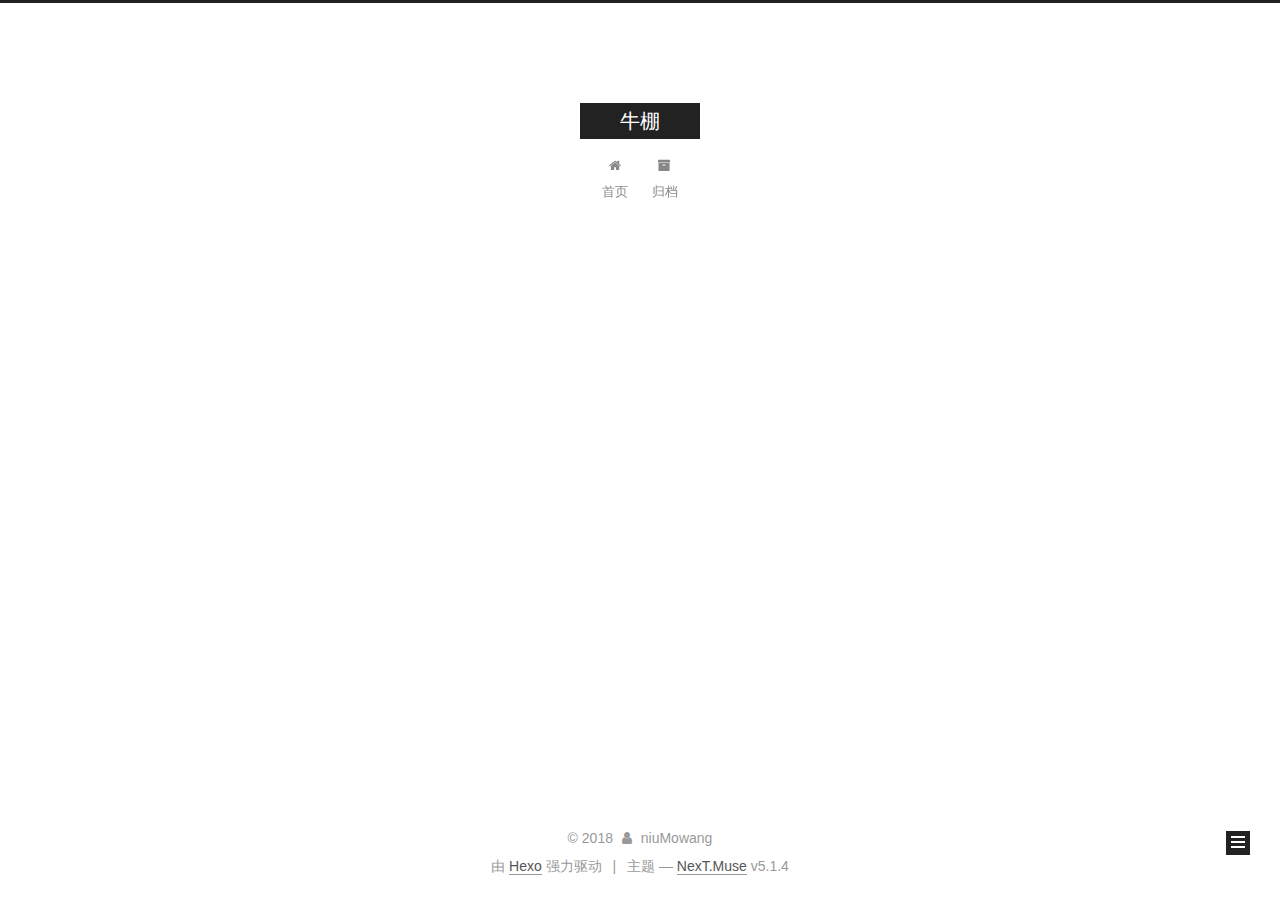
==== archives/index.html @ b532d1f0 "Site updated: 2018-03-08 17:20:23" ====
<!DOCTYPE html>



  


<html class="theme-next muse use-motion" lang="zh-Hans">
<head>
  <meta charset="UTF-8"/>
<meta http-equiv="X-UA-Compatible" content="IE=edge" />
<meta name="viewport" content="width=device-width, initial-scale=1, maximum-scale=1"/>
<meta name="theme-color" content="#222">









<meta http-equiv="Cache-Control" content="no-transform" />
<meta http-equiv="Cache-Control" content="no-siteapp" />
















  
  
  <link href="/lib/fancybox/source/jquery.fancybox.css?v=2.1.5" rel="stylesheet" type="text/css" />







<link href="/lib/font-awesome/css/font-awesome.min.css?v=4.6.2" rel="stylesheet" type="text/css" />

<link href="/css/main.css?v=5.1.4" rel="stylesheet" type="text/css" />


  <link rel="apple-touch-icon" sizes="180x180" href="/images/apple-touch-icon-next.png?v=5.1.4">


  <link rel="icon" type="image/png" sizes="32x32" href="/images/favicon-32x32-next.png?v=5.1.4">


  <link rel="icon" type="image/png" sizes="16x16" href="/images/favicon-16x16-next.png?v=5.1.4">


  <link rel="mask-icon" href="/images/logo.svg?v=5.1.4" color="#222">





  <meta name="keywords" content="Hexo, NexT" />










<meta property="og:type" content="website">
<meta property="og:title" content="牛棚">
<meta property="og:url" content="http://yoursite.com/archives/index.html">
<meta property="og:site_name" content="牛棚">
<meta property="og:locale" content="zh-Hans">
<meta name="twitter:card" content="summary">
<meta name="twitter:title" content="牛棚">



<script type="text/javascript" id="hexo.configurations">
  var NexT = window.NexT || {};
  var CONFIG = {
    root: '/',
    scheme: 'Muse',
    version: '5.1.4',
    sidebar: {"position":"left","display":"post","offset":12,"b2t":false,"scrollpercent":false,"onmobile":false},
    fancybox: true,
    tabs: true,
    motion: {"enable":true,"async":false,"transition":{"post_block":"fadeIn","post_header":"slideDownIn","post_body":"slideDownIn","coll_header":"slideLeftIn","sidebar":"slideUpIn"}},
    duoshuo: {
      userId: '0',
      author: '博主'
    },
    algolia: {
      applicationID: '',
      apiKey: '',
      indexName: '',
      hits: {"per_page":10},
      labels: {"input_placeholder":"Search for Posts","hits_empty":"We didn't find any results for the search: ${query}","hits_stats":"${hits} results found in ${time} ms"}
    }
  };
</script>



  <link rel="canonical" href="http://yoursite.com/archives/"/>





  <title>归档 | 牛棚</title>
  








</head>

<body itemscope itemtype="http://schema.org/WebPage" lang="zh-Hans">

  
  
    
  

  <div class="container sidebar-position-left page-archive">
    <div class="headband"></div>

    <header id="header" class="header" itemscope itemtype="http://schema.org/WPHeader">
      <div class="header-inner"><div class="site-brand-wrapper">
  <div class="site-meta ">
    

    <div class="custom-logo-site-title">
      <a href="/"  class="brand" rel="start">
        <span class="logo-line-before"><i></i></span>
        <span class="site-title">牛棚</span>
        <span class="logo-line-after"><i></i></span>
      </a>
    </div>
      
        <p class="site-subtitle"></p>
      
  </div>

  <div class="site-nav-toggle">
    <button>
      <span class="btn-bar"></span>
      <span class="btn-bar"></span>
      <span class="btn-bar"></span>
    </button>
  </div>
</div>

<nav class="site-nav">
  

  
    <ul id="menu" class="menu">
      
        
        <li class="menu-item menu-item-home">
          <a href="/" rel="section">
            
              <i class="menu-item-icon fa fa-fw fa-home"></i> <br />
            
            首页
          </a>
        </li>
      
        
        <li class="menu-item menu-item-archives">
          <a href="/archives/" rel="section">
            
              <i class="menu-item-icon fa fa-fw fa-archive"></i> <br />
            
            归档
          </a>
        </li>
      

      
    </ul>
  

  
</nav>



 </div>
    </header>

    <main id="main" class="main">
      <div class="main-inner">
        <div class="content-wrap">
          <div id="content" class="content">
            

  
  
  
  <div class="post-block archive">
    <div id="posts" class="posts-collapse">
      <span class="archive-move-on"></span>

      <span class="archive-page-counter">
        
        
        
          
        
        嗯..! 目前共计 1 篇日志。 继续努力。
      </span>

      

        
        
        

        
          
          <div class="collection-title">
            <h1 class="archive-year" id="archive-year-2018">2018</h1>
          </div>
        
        

        

  <article class="post post-type-normal" itemscope itemtype="http://schema.org/Article">
    <header class="post-header">

      <h2 class="post-title">
        
            <a class="post-title-link" href="/2018/03/08/hello-world/" itemprop="url">
              
                <span itemprop="name">未命名</span>
              
            </a>
        
      </h2>

      <div class="post-meta">
        <time class="post-time" itemprop="dateCreated"
              datetime="2018-03-08T17:16:20+08:00"
              content="2018-03-08" >
          03-08
        </time>
      </div>

    </header>
  </article>



      

    </div>
  </div>
  
  
  

  



          </div>
          


          

        </div>
        
          
  
  <div class="sidebar-toggle">
    <div class="sidebar-toggle-line-wrap">
      <span class="sidebar-toggle-line sidebar-toggle-line-first"></span>
      <span class="sidebar-toggle-line sidebar-toggle-line-middle"></span>
      <span class="sidebar-toggle-line sidebar-toggle-line-last"></span>
    </div>
  </div>

  <aside id="sidebar" class="sidebar">
    
    <div class="sidebar-inner">

      

      

      <section class="site-overview-wrap sidebar-panel sidebar-panel-active">
        <div class="site-overview">
          <div class="site-author motion-element" itemprop="author" itemscope itemtype="http://schema.org/Person">
            
              <p class="site-author-name" itemprop="name">niuMowang</p>
              <p class="site-description motion-element" itemprop="description"></p>
          </div>

          <nav class="site-state motion-element">

            
              <div class="site-state-item site-state-posts">
              
                <a href="/archives/">
              
                  <span class="site-state-item-count">1</span>
                  <span class="site-state-item-name">日志</span>
                </a>
              </div>
            

            

            

          </nav>

          

          

          
          

          
          

          

        </div>
      </section>

      

      

    </div>
  </aside>


        
      </div>
    </main>

    <footer id="footer" class="footer">
      <div class="footer-inner">
        <div class="copyright">&copy; <span itemprop="copyrightYear">2018</span>
  <span class="with-love">
    <i class="fa fa-user"></i>
  </span>
  <span class="author" itemprop="copyrightHolder">niuMowang</span>

  
</div>


  <div class="powered-by">由 <a class="theme-link" target="_blank" href="https://hexo.io">Hexo</a> 强力驱动</div>



  <span class="post-meta-divider">|</span>



  <div class="theme-info">主题 &mdash; <a class="theme-link" target="_blank" href="https://github.com/iissnan/hexo-theme-next">NexT.Muse</a> v5.1.4</div>




        







        
      </div>
    </footer>

    
      <div class="back-to-top">
        <i class="fa fa-arrow-up"></i>
        
      </div>
    

    

  </div>

  

<script type="text/javascript">
  if (Object.prototype.toString.call(window.Promise) !== '[object Function]') {
    window.Promise = null;
  }
</script>









  












  
  
    <script type="text/javascript" src="/lib/jquery/index.js?v=2.1.3"></script>
  

  
  
    <script type="text/javascript" src="/lib/fastclick/lib/fastclick.min.js?v=1.0.6"></script>
  

  
  
    <script type="text/javascript" src="/lib/jquery_lazyload/jquery.lazyload.js?v=1.9.7"></script>
  

  
  
    <script type="text/javascript" src="/lib/velocity/velocity.min.js?v=1.2.1"></script>
  

  
  
    <script type="text/javascript" src="/lib/velocity/velocity.ui.min.js?v=1.2.1"></script>
  

  
  
    <script type="text/javascript" src="/lib/fancybox/source/jquery.fancybox.pack.js?v=2.1.5"></script>
  


  


  <script type="text/javascript" src="/js/src/utils.js?v=5.1.4"></script>

  <script type="text/javascript" src="/js/src/motion.js?v=5.1.4"></script>



  
  

  

  


  <script type="text/javascript" src="/js/src/bootstrap.js?v=5.1.4"></script>



  


  




	





  





  












  





  

  

  

  
  

  

  

  

</body>
</html>
---- css/main.css ----
/* normalize.css v3.0.2 | MIT License | git.io/normalize */
html {
  font-family: sans-serif; /* 1 */
  -ms-text-size-adjust: 100%; /* 2 */
  -webkit-text-size-adjust: 100%; /* 2 */
}
body {
  margin: 0;
}
article,
aside,
details,
figcaption,
figure,
footer,
header,
hgroup,
main,
menu,
nav,
section,
summary {
  display: block;
}
audio,
canvas,
progress,
video {
  display: inline-block; /* 1 */
  vertical-align: baseline; /* 2 */
}
audio:not([controls]) {
  display: none;
  height: 0;
}
[hidden],
template {
  display: none;
}
a {
  background-color: transparent;
}
a:active,
a:hover {
  outline: 0;
}
abbr[title] {
  border-bottom: 1px dotted;
}
b,
strong {
  font-weight: bold;
}
dfn {
  font-style: italic;
}
h1 {
  font-size: 2em;
  margin: 0.67em 0;
}
mark {
  background: #ff0;
  color: #000;
}
small {
  font-size: 80%;
}
sub,
sup {
  font-size: 75%;
  line-height: 0;
  position: relative;
  vertical-align: baseline;
}
sup {
  top: -0.5em;
}
sub {
  bottom: -0.25em;
}
img {
  border: 0;
}
svg:not(:root) {
  overflow: hidden;
}
figure {
  margin: 1em 40px;
}
hr {
  -moz-box-sizing: content-box;
  box-sizing: content-box;
  height: 0;
}
pre {
  overflow: auto;
}
code,
kbd,
pre,
samp {
  font-family: monospace, monospace;
  font-size: 1em;
}
button,
input,
optgroup,
select,
textarea {
  color: inherit; /* 1 */
  font: inherit; /* 2 */
  margin: 0; /* 3 */
}
button {
  overflow: visible;
}
button,
select {
  text-transform: none;
}
button,
html input[type="button"],
input[type="reset"],
input[type="submit"] {
  -webkit-appearance: button; /* 2 */
  cursor: pointer; /* 3 */
}
button[disabled],
html input[disabled] {
  cursor: default;
}
button::-moz-focus-inner,
input::-moz-focus-inner {
  border: 0;
  padding: 0;
}
input {
  line-height: normal;
}
input[type="checkbox"],
input[type="radio"] {
  box-sizing: border-box; /* 1 */
  padding: 0; /* 2 */
}
input[type="number"]::-webkit-inner-spin-button,
input[type="number"]::-webkit-outer-spin-button {
  height: auto;
}
input[type="search"] {
  -webkit-appearance: textfield; /* 1 */
  -moz-box-sizing: content-box;
  -webkit-box-sizing: content-box; /* 2 */
  box-sizing: content-box;
}
input[type="search"]::-webkit-search-cancel-button,
input[type="search"]::-webkit-search-decoration {
  -webkit-appearance: none;
}
fieldset {
  border: 1px solid #c0c0c0;
  margin: 0 2px;
  padding: 0.35em 0.625em 0.75em;
}
legend {
  border: 0; /* 1 */
  padding: 0; /* 2 */
}
textarea {
  overflow: auto;
}
optgroup {
  font-weight: bold;
}
table {
  border-collapse: collapse;
  border-spacing: 0;
}
td,
th {
  padding: 0;
}
::selection {
  background: #262a30;
  color: #fff;
}
body {
  position: relative;
  font-family: 'Lato', "PingFang SC", "Microsoft YaHei", sans-serif;
  font-size: 14px;
  line-height: 2;
  color: #555;
  background: #fff;
}
@media (max-width: 767px) {
  body {
    padding-right: 0 !important;
  }
}
@media (min-width: 768px) and (max-width: 991px) {
  body {
    padding-right: 0 !important;
  }
}
@media (min-width: 1600px) {
  body {
    font-size: 16px;
  }
}
h1,
h2,
h3,
h4,
h5,
h6 {
  margin: 0;
  padding: 0;
  font-weight: bold;
  line-height: 1.5;
  font-family: 'Lato', "PingFang SC", "Microsoft YaHei", sans-serif;
}
h2,
h3,
h4,
h5,
h6 {
  margin: 20px 0 15px;
}
h1 {
  font-size: 22px;
}
@media (max-width: 767px) {
  h1 {
    font-size: 18px;
  }
}
h2 {
  font-size: 20px;
}
@media (max-width: 767px) {
  h2 {
    font-size: 16px;
  }
}
h3 {
  font-size: 18px;
}
@media (max-width: 767px) {
  h3 {
    font-size: 14px;
  }
}
h4 {
  font-size: 16px;
}
@media (max-width: 767px) {
  h4 {
    font-size: 12px;
  }
}
h5 {
  font-size: 14px;
}
@media (max-width: 767px) {
  h5 {
    font-size: 10px;
  }
}
h6 {
  font-size: 12px;
}
@media (max-width: 767px) {
  h6 {
    font-size: 8px;
  }
}
p {
  margin: 0 0 20px 0;
}
a {
  color: #555;
  text-decoration: none;
  outline: none;
  border-bottom: 1px solid #999;
  word-wrap: break-word;
}
a:hover {
  color: #222;
  border-bottom-color: #222;
}
blockquote {
  margin: 0;
  padding: 0;
}
img {
  display: block;
  margin: auto;
  max-width: 100%;
  height: auto;
}
hr {
  margin: 40px 0;
  height: 3px;
  border: none;
  background-color: #ddd;
  background-image: repeating-linear-gradient(-45deg, #fff, #fff 4px, transparent 4px, transparent 8px);
}
blockquote {
  padding: 0 15px;
  color: #666;
  border-left: 4px solid #ddd;
}
blockquote cite::before {
  content: "-";
  padding: 0 5px;
}
dt {
  font-weight: 700;
}
dd {
  margin: 0;
  padding: 0;
}
kbd {
  border: 1px solid #ccc;
  border-radius: 0.2em;
  box-shadow: 0.1em 0.1em 0.2em rgba(0,0,0,0.1);
  background-color: #f9f9f9;
  font-family: inherit;
  background-image: -webkit-linear-gradient(top, #eee, #fff, #eee);
  padding: 0.1em 0.3em;
  white-space: nowrap;
}
.text-left {
  text-align: left;
}
.text-center {
  text-align: center;
}
.text-right {
  text-align: right;
}
.text-justify {
  text-align: justify;
}
.text-nowrap {
  white-space: nowrap;
}
.text-lowercase {
  text-transform: lowercase;
}
.text-uppercase {
  text-transform: uppercase;
}
.text-capitalize {
  text-transform: capitalize;
}
.center-block {
  display: block;
  margin-left: auto;
  margin-right: auto;
}
.clearfix:before,
.clearfix:after {
  content: " ";
  display: table;
}
.clearfix:after {
  clear: both;
}
.pullquote {
  width: 45%;
}
.pullquote.left {
  float: left;
  margin-left: 5px;
  margin-right: 10px;
}
.pullquote.right {
  float: right;
  margin-left: 10px;
  margin-right: 5px;
}
.affix.affix.affix {
  position: fixed;
}
.translation {
  margin-top: -20px;
  font-size: 14px;
  color: #999;
}
.scrollbar-measure {
  width: 100px;
  height: 100px;
  overflow: scroll;
  position: absolute;
  top: -9999px;
}
.use-motion .motion-element {
  opacity: 0;
}
table {
  margin: 20px 0;
  width: 100%;
  border-collapse: collapse;
  border-spacing: 0;
  border: 1px solid #ddd;
  font-size: 14px;
  table-layout: fixed;
  word-wrap: break-all;
}
table>tbody>tr:nth-of-type(odd) {
  background-color: #f9f9f9;
}
table>tbody>tr:hover {
  background-color: #f5f5f5;
}
caption,
th,
td {
  padding: 8px;
  text-align: left;
  vertical-align: middle;
  font-weight: normal;
}
th,
td {
  border-bottom: 3px solid #ddd;
  border-right: 1px solid #eee;
}
th {
  padding-bottom: 10px;
  font-weight: 700;
}
td {
  border-bottom-width: 1px;
}
html,
body {
  height: 100%;
}
.container {
  position: relative;
  min-height: 100%;
}
.header-inner {
  margin: 0 auto;
  padding: 100px 0 70px;
  width: 700px;
}
@media (min-width: 1600px) {
  .container .header-inner {
    width: 900px;
  }
}
.main {
  padding-bottom: 150px;
}
.main-inner {
  margin: 0 auto;
  width: 700px;
}
@media (min-width: 1600px) {
  .container .main-inner {
    width: 900px;
  }
}
.footer {
  position: absolute;
  left: 0;
  bottom: 0;
  width: 100%;
  min-height: 50px;
}
.footer-inner {
  box-sizing: border-box;
  margin: 20px auto;
  width: 700px;
}
@media (min-width: 1600px) {
  .container .footer-inner {
    width: 900px;
  }
}
pre,
.highlight {
  overflow: auto;
  margin: 20px 0;
  padding: 0;
  font-size: 13px;
  color: #4d4d4c;
  background: #f7f7f7;
  line-height: 1.6;
}
pre,
code {
  font-family: consolas, Menlo, "PingFang SC", "Microsoft YaHei", monospace;
}
code {
  padding: 2px 4px;
  word-wrap: break-word;
  color: #555;
  background: #eee;
  border-radius: 3px;
  font-size: 13px;
}
pre {
  padding: 10px;
}
pre code {
  padding: 0;
  color: #4d4d4c;
  background: none;
  text-shadow: none;
}
.highlight {
  border-radius: 1px;
}
.highlight pre {
  border: none;
  margin: 0;
  padding: 10px 0;
}
.highlight table {
  margin: 0;
  width: auto;
  border: none;
}
.highlight td {
  border: none;
  padding: 0;
}
.highlight figcaption {
  font-size: 1em;
  color: #4d4d4c;
  line-height: 1em;
  margin-bottom: 1em;
}
.highlight figcaption:before,
.highlight figcaption:after {
  content: " ";
  display: table;
}
.highlight figcaption:after {
  clear: both;
}
.highlight figcaption a {
  float: right;
  color: #4d4d4c;
}
.highlight figcaption a:hover {
  border-bottom-color: #4d4d4c;
}
.highlight .gutter pre {
  padding-left: 10px;
  padding-right: 10px;
  color: #869194;
  text-align: right;
  background-color: #eff2f3;
}
.highlight .code pre {
  width: 100%;
  padding-left: 10px;
  padding-right: 10px;
  background-color: #f7f7f7;
}
.highlight .line {
  height: 20px;
}
.gutter {
  -webkit-user-select: none;
  -moz-user-select: none;
  -ms-user-select: none;
  user-select: none;
}
.gist table {
  width: auto;
}
.gist table td {
  border: none;
}
pre .deletion {
  background: #fdd;
}
pre .addition {
  background: #dfd;
}
pre .meta {
  color: #8959a8;
}
pre .comment {
  color: #8e908c;
}
pre .variable,
pre .attribute,
pre .tag,
pre .regexp,
pre .ruby .constant,
pre .xml .tag .title,
pre .xml .pi,
pre .xml .doctype,
pre .html .doctype,
pre .css .id,
pre .css .class,
pre .css .pseudo {
  color: #c82829;
}
pre .number,
pre .preprocessor,
pre .built_in,
pre .literal,
pre .params,
pre .constant,
pre .command {
  color: #f5871f;
}
pre .ruby .class .title,
pre .css .rules .attribute,
pre .string,
pre .value,
pre .inheritance,
pre .header,
pre .ruby .symbol,
pre .xml .cdata,
pre .special,
pre .number,
pre .formula {
  color: #718c00;
}
pre .title,
pre .css .hexcolor {
  color: #3e999f;
}
pre .function,
pre .python .decorator,
pre .python .title,
pre .ruby .function .title,
pre .ruby .title .keyword,
pre .perl .sub,
pre .javascript .title,
pre .coffeescript .title {
  color: #4271ae;
}
pre .keyword,
pre .javascript .function {
  color: #8959a8;
}
.full-image.full-image.full-image.full-image {
  border: none;
  max-width: 100%;
  width: auto;
  margin: 20px auto 25px;
}
@media (min-width: 992px) {
  .full-image.full-image.full-image.full-image {
    max-width: none;
    width: 110%;
    margin: 25px -5%;
  }
}
.blockquote-center,
.page-home .post-type-quote blockquote,
.page-post-detail .post-type-quote blockquote {
  position: relative;
  margin: 40px 0;
  padding: 0;
  border-left: none;
  text-align: center;
}
.blockquote-center::before,
.page-home .post-type-quote blockquote::before,
.page-post-detail .post-type-quote blockquote::before,
.blockquote-center::after,
.page-home .post-type-quote blockquote::after,
.page-post-detail .post-type-quote blockquote::after {
  position: absolute;
  content: ' ';
  display: block;
  width: 100%;
  height: 24px;
  opacity: 0.2;
  background-repeat: no-repeat;
  background-position: 0 -6px;
  background-size: 22px 22px;
}
.blockquote-center::before,
.page-home .post-type-quote blockquote::before,
.page-post-detail .post-type-quote blockquote::before {
  top: -20px;
  background-image: url("../images/quote-l.svg");
  border-top: 1px solid #ccc;
}
.blockquote-center::after,
.page-home .post-type-quote blockquote::after,
.page-post-detail .post-type-quote blockquote::after {
  bottom: -20px;
  background-image: url("../images/quote-r.svg");
  border-bottom: 1px solid #ccc;
  background-position: 100% 8px;
}
.blockquote-center p,
.page-home .post-type-quote blockquote p,
.page-post-detail .post-type-quote blockquote p,
.blockquote-center div,
.page-home .post-type-quote blockquote div,
.page-post-detail .post-type-quote blockquote div {
  text-align: center;
}
.post .post-body .group-picture img {
  box-sizing: border-box;
  padding: 0 3px;
  border: none;
}
.post .group-picture-row {
  overflow: hidden;
  margin-top: 6px;
}
.post .group-picture-row:first-child {
  margin-top: 0;
}
.post .group-picture-column {
  float: left;
}
.page-post-detail .post-body .group-picture-column {
  float: none;
  margin-top: 10px;
  width: auto !important;
}
.page-post-detail .post-body .group-picture-column img {
  margin: 0 auto;
}
.page-archive .group-picture-container {
  overflow: hidden;
}
.page-archive .group-picture-row {
  float: left;
}
.page-archive .group-picture-row:first-child {
  margin-top: 6px;
}
.page-archive .group-picture-column {
  max-width: 150px;
  max-height: 150px;
}
.post-body .note {
  position: relative;
  padding: 15px;
  margin-bottom: 20px;
  border: 1px solid #eee;
  border-left-width: 5px;
  border-radius: 3px;
}
.post-body .note h2,
.post-body .note h3,
.post-body .note h4,
.post-body .note h5,
.post-body .note h6 {
  margin-top: 0;
  margin-bottom: 0;
  border-bottom: initial;
  padding-top: 0 !important;
}
.post-body .note p:first-child,
.post-body .note ul:first-child,
.post-body .note ol:first-child,
.post-body .note table:first-child,
.post-body .note pre:first-child,
.post-body .note blockquote:first-child {
  margin-top: 0;
}
.post-body .note p:last-child,
.post-body .note ul:last-child,
.post-body .note ol:last-child,
.post-body .note table:last-child,
.post-body .note pre:last-child,
.post-body .note blockquote:last-child {
  margin-bottom: 0;
}
.post-body .note.default {
  border-left-color: #777;
}
.post-body .note.default h2,
.post-body .note.default h3,
.post-body .note.default h4,
.post-body .note.default h5,
.post-body .note.default h6 {
  color: #777;
}
.post-body .note.primary {
  border-left-color: #6f42c1;
}
.post-body .note.primary h2,
.post-body .note.primary h3,
.post-body .note.primary h4,
.post-body .note.primary h5,
.post-body .note.primary h6 {
  color: #6f42c1;
}
.post-body .note.info {
  border-left-color: #428bca;
}
.post-body .note.info h2,
.post-body .note.info h3,
.post-body .note.info h4,
.post-body .note.info h5,
.post-body .note.info h6 {
  color: #428bca;
}
.post-body .note.success {
  border-left-color: #5cb85c;
}
.post-body .note.success h2,
.post-body .note.success h3,
.post-body .note.success h4,
.post-body .note.success h5,
.post-body .note.success h6 {
  color: #5cb85c;
}
.post-body .note.warning {
  border-left-color: #f0ad4e;
}
.post-body .note.warning h2,
.post-body .note.warning h3,
.post-body .note.warning h4,
.post-body .note.warning h5,
.post-body .note.warning h6 {
  color: #f0ad4e;
}
.post-body .note.danger {
  border-left-color: #d9534f;
}
.post-body .note.danger h2,
.post-body .note.danger h3,
.post-body .note.danger h4,
.post-body .note.danger h5,
.post-body .note.danger h6 {
  color: #d9534f;
}
.post-body .label {
  display: inline;
  padding: 0 2px;
  white-space: nowrap;
}
.post-body .label.default {
  background-color: #f0f0f0;
}
.post-body .label.primary {
  background-color: #efe6f7;
}
.post-body .label.info {
  background-color: #e5f2f8;
}
.post-body .label.success {
  background-color: #e7f4e9;
}
.post-body .label.warning {
  background-color: #fcf6e1;
}
.post-body .label.danger {
  background-color: #fae8eb;
}
.post-body .tabs {
  position: relative;
  display: block;
  margin-bottom: 20px;
  padding-top: 10px;
}
.post-body .tabs ul.nav-tabs {
  margin: 0;
  padding: 0;
  display: flex;
  margin-bottom: -1px;
}
@media (max-width: 413px) {
  .post-body .tabs ul.nav-tabs {
    display: block;
    margin-bottom: 5px;
  }
}
.post-body .tabs ul.nav-tabs li.tab {
  list-style-type: none !important;
  margin: 0 0.25em 0 0;
  border-top: 3px solid transparent;
  border-left: 1px solid transparent;
  border-right: 1px solid transparent;
}
@media (max-width: 413px) {
  .post-body .tabs ul.nav-tabs li.tab {
    margin: initial;
    border-top: 1px solid transparent;
    border-left: 3px solid transparent;
    border-right: 1px solid transparent;
    border-bottom: 1px solid transparent;
  }
}
.post-body .tabs ul.nav-tabs li.tab a {
  outline: 0;
  border-bottom: initial;
  display: block;
  line-height: 1.8em;
  padding: 0.25em 0.75em;
  transition-duration: 0.2s;
  transition-timing-function: ease-out;
  transition-delay: 0s;
}
.post-body .tabs ul.nav-tabs li.tab a i {
  width: 1.285714285714286em;
}
.post-body .tabs ul.nav-tabs li.tab.active {
  border-top: 3px solid #fc6423;
  border-left: 1px solid #ddd;
  border-right: 1px solid #ddd;
  background-color: #fff;
}
@media (max-width: 413px) {
  .post-body .tabs ul.nav-tabs li.tab.active {
    border-top: 1px solid #ddd;
    border-left: 3px solid #fc6423;
    border-right: 1px solid #ddd;
    border-bottom: 1px solid #ddd;
  }
}
.post-body .tabs ul.nav-tabs li.tab.active a {
  cursor: default;
  color: #555;
}
.post-body .tabs .tab-content {
  background-color: #fff;
}
.post-body .tabs .tab-content .tab-pane {
  border: 1px solid #ddd;
  padding: 20px 20px 0 20px;
}
.post-body .tabs .tab-content .tab-pane:not(.active) {
  display: none !important;
}
.post-body .tabs .tab-content .tab-pane.active {
  display: block !important;
}
.btn {
  display: inline-block;
  padding: 0 20px;
  font-size: 14px;
  color: #fff;
  background: #222;
  border: 2px solid #222;
  text-decoration: none;
  border-radius: 0;
  transition-property: background-color;
  transition-duration: 0.2s;
  transition-timing-function: ease-in-out;
  transition-delay: 0s;
  line-height: 2;
}
.btn:hover {
  border-color: #222;
  color: #222;
  background: #fff;
}
.btn +.btn {
  margin: 0 0 8px 8px;
}
.btn .fa-fw {
  width: 1.285714285714286em;
  text-align: left;
}
.btn-bar {
  display: block;
  width: 22px;
  height: 2px;
  background: #555;
  border-radius: 1px;
}
.btn-bar+.btn-bar {
  margin-top: 4px;
}
.pagination {
  margin: 120px 0 40px;
  text-align: center;
  border-top: 1px solid #eee;
}
.page-number-basic,
.pagination .prev,
.pagination .next,
.pagination .page-number,
.pagination .space {
  display: inline-block;
  position: relative;
  top: -1px;
  margin: 0 10px;
  padding: 0 11px;
}
@media (max-width: 767px) {
  .page-number-basic,
  .pagination .prev,
  .pagination .next,
  .pagination .page-number,
  .pagination .space {
    margin: 0 5px;
  }
}
.pagination .prev,
.pagination .next,
.pagination .page-number {
  border-bottom: 0;
  border-top: 1px solid #eee;
  transition-property: border-color;
  transition-duration: 0.2s;
  transition-timing-function: ease-in-out;
  transition-delay: 0s;
}
.pagination .prev:hover,
.pagination .next:hover,
.pagination .page-number:hover {
  border-top-color: #222;
}
.pagination .space {
  padding: 0;
  margin: 0;
}
.pagination .prev {
  margin-left: 0;
}
.pagination .next {
  margin-right: 0;
}
.pagination .page-number.current {
  color: #fff;
  background: #ccc;
  border-top-color: #ccc;
}
@media (max-width: 767px) {
  .pagination {
    border-top: none;
  }
  .pagination .prev,
  .pagination .next,
  .pagination .page-number {
    margin-bottom: 10px;
    border-top: 0;
    border-bottom: 1px solid #eee;
    padding: 0 10px;
  }
  .pagination .prev:hover,
  .pagination .next:hover,
  .pagination .page-number:hover {
    border-bottom-color: #222;
  }
}
.comments {
  margin: 60px 20px 0;
}
.tag-cloud {
  text-align: center;
}
.tag-cloud a {
  display: inline-block;
  margin: 10px;
}
.back-to-top {
  box-sizing: border-box;
  position: fixed;
  bottom: -100px;
  right: 30px;
  z-index: 1050;
  padding: 0 6px;
  width: 24px;
  background: #222;
  font-size: 12px;
  opacity: 1;
  color: #fff;
  cursor: pointer;
  text-align: center;
  -webkit-transform: translateZ(0);
  transition-property: bottom;
  transition-duration: 0.2s;
  transition-timing-function: ease-in-out;
  transition-delay: 0s;
}
@media (min-width: 768px) and (max-width: 991px) {
  .back-to-top {
    display: none !important;
  }
}
@media (max-width: 767px) {
  .back-to-top {
    display: none !important;
  }
}
.back-to-top.back-to-top-on {
  bottom: 19px;
}
.header {
  background: transparent;
}
.header-inner {
  position: relative;
}
.headband {
  height: 3px;
  background: #222;
}
.site-meta {
  margin: 0;
  text-align: center;
}
@media (max-width: 767px) {
  .site-meta {
    text-align: center;
  }
}
.brand {
  position: relative;
  display: inline-block;
  padding: 0 40px;
  color: #fff;
  background: #222;
  border-bottom: none;
}
.brand:hover {
  color: #fff;
}
.logo {
  display: inline-block;
  margin-right: 5px;
  line-height: 36px;
  vertical-align: top;
}
.site-title {
  display: inline-block;
  vertical-align: top;
  line-height: 36px;
  font-size: 20px;
  font-weight: normal;
  font-family: 'Lato', "PingFang SC", "Microsoft YaHei", sans-serif;
}
.site-subtitle {
  margin-top: 10px;
  font-size: 13px;
  color: #999;
}
.use-motion .brand {
  opacity: 0;
}
.use-motion .logo,
.use-motion .site-title,
.use-motion .site-subtitle {
  opacity: 0;
  position: relative;
  top: -10px;
}
.site-nav-toggle {
  display: none;
  position: absolute;
  top: 10px;
  left: 10px;
}
@media (max-width: 767px) {
  .site-nav-toggle {
    display: block;
  }
}
.site-nav-toggle button {
  margin-top: 2px;
  padding: 9px 10px;
  background: transparent;
  border: none;
}
@media (max-width: 767px) {
  .site-nav {
    display: none;
    margin: 0 -10px;
    padding: 0 10px;
    clear: both;
    border-top: 1px solid #ddd;
  }
}
@media (min-width: 768px) and (max-width: 991px) {
  .site-nav {
    display: block !important;
  }
}
@media (min-width: 992px) {
  .site-nav {
    display: block !important;
  }
}
.menu {
  margin-top: 20px;
  padding-left: 0;
  text-align: center;
}
.menu .menu-item {
  display: inline-block;
  margin: 0 10px;
  list-style: none;
}
@media screen and (max-width: 767px) {
  .menu .menu-item {
    margin-top: 10px;
  }
}
.menu .menu-item a {
  display: block;
  font-size: 13px;
  line-height: inherit;
  border-bottom: 1px solid transparent;
  transition-property: border-color;
  transition-duration: 0.2s;
  transition-timing-function: ease-in-out;
  transition-delay: 0s;
}
.menu .menu-item a:hover {
  border-bottom-color: #222;
}
.menu .menu-item .fa {
  margin-right: 5px;
}
.use-motion .menu-item {
  opacity: 0;
}
.post-body {
  font-family: 'Lato', "PingFang SC", "Microsoft YaHei", sans-serif;
}
@media (max-width: 767px) {
  .post-body {
    word-break: break-word;
  }
}
.post-body .fancybox img {
  display: block !important;
  margin: 0 auto;
  cursor: pointer;
  cursor: zoom-in;
  cursor: -webkit-zoom-in;
}
.post-body .image-caption,
.post-body .figure .caption {
  margin: -20px auto 15px;
  text-align: center;
  font-size: 14px;
  color: #999;
  font-weight: bold;
  line-height: 1;
}
.post-sticky-flag {
  display: inline-block;
  font-size: 16px;
  -ms-transform: rotate(30deg);
  -webkit-transform: rotate(30deg);
  -moz-transform: rotate(30deg);
  -ms-transform: rotate(30deg);
  -o-transform: rotate(30deg);
  transform: rotate(30deg);
}
.use-motion .post-block,
.use-motion .pagination,
.use-motion .comments {
  opacity: 0;
}
.use-motion .post-header {
  opacity: 0;
}
.use-motion .post-body {
  opacity: 0;
}
.use-motion .collection-title {
  opacity: 0;
}
.posts-expand {
  padding-top: 40px;
}
@media (max-width: 767px) {
  .posts-expand {
    margin: 0 20px;
  }
  .post-body pre .gutter pre {
    padding-right: 10px;
  }
  .post-body .highlight {
    margin-left: 0px;
    margin-right: 0px;
    padding: 0;
  }
  .post-body .highlight .gutter pre {
    padding-right: 10px;
  }
}
@media (min-width: 992px) {
  .posts-expand .post-body {
    text-align: justify;
  }
}
.posts-expand .post-body h2,
.posts-expand .post-body h3,
.posts-expand .post-body h4,
.posts-expand .post-body h5,
.posts-expand .post-body h6 {
  padding-top: 10px;
}
.posts-expand .post-body h2 .header-anchor,
.posts-expand .post-body h3 .header-anchor,
.posts-expand .post-body h4 .header-anchor,
.posts-expand .post-body h5 .header-anchor,
.posts-expand .post-body h6 .header-anchor {
  float: right;
  margin-left: 10px;
  color: #ccc;
  border-bottom-style: none;
  visibility: hidden;
}
.posts-expand .post-body h2 .header-anchor:hover,
.posts-expand .post-body h3 .header-anchor:hover,
.posts-expand .post-body h4 .header-anchor:hover,
.posts-expand .post-body h5 .header-anchor:hover,
.posts-expand .post-body h6 .header-anchor:hover {
  color: inherit;
}
.posts-expand .post-body h2:hover .header-anchor,
.posts-expand .post-body h3:hover .header-anchor,
.posts-expand .post-body h4:hover .header-anchor,
.posts-expand .post-body h5:hover .header-anchor,
.posts-expand .post-body h6:hover .header-anchor {
  visibility: visible;
}
.posts-expand .post-body ul li {
  list-style: circle;
}
.posts-expand .post-body img {
  box-sizing: border-box;
  margin: auto;
  padding: 3px;
  border: 1px solid #ddd;
}
.posts-expand .post-body .fancybox img {
  margin: 0 auto 25px;
}
@media (max-width: 767px) {
  .posts-collapse {
    margin: 0 20px;
  }
  .posts-collapse .post-title,
  .posts-collapse .post-meta {
    display: block;
    width: auto;
    text-align: left;
  }
}
.posts-collapse {
  position: relative;
  z-index: 1010;
  margin-left: 55px;
}
.posts-collapse::after {
  content: " ";
  position: absolute;
  top: 20px;
  left: 0;
  margin-left: -2px;
  width: 4px;
  height: 100%;
  background: #f5f5f5;
  z-index: -1;
}
@media (max-width: 767px) {
  .posts-collapse {
    margin: 0 20px;
  }
}
.posts-collapse .collection-title {
  position: relative;
  margin: 60px 0;
}
.posts-collapse .collection-title h1,
.posts-collapse .collection-title h2 {
  margin-left: 20px;
}
.posts-collapse .collection-title small {
  color: #bbb;
  margin-left: 5px;
}
.posts-collapse .collection-title::before {
  content: " ";
  position: absolute;
  left: 0;
  top: 50%;
  margin-left: -4px;
  margin-top: -4px;
  width: 8px;
  height: 8px;
  background: #bbb;
  border-radius: 50%;
}
.posts-collapse .post {
  margin: 30px 0;
}
.posts-collapse .post-header {
  position: relative;
  transition-duration: 0.2s;
  transition-timing-function: ease-in-out;
  transition-delay: 0s;
  transition-property: border;
  border-bottom: 1px dashed #ccc;
}
.posts-collapse .post-header::before {
  content: " ";
  position: absolute;
  left: 0;
  top: 12px;
  width: 6px;
  height: 6px;
  margin-left: -4px;
  background: #bbb;
  border-radius: 50%;
  border: 1px solid #fff;
  transition-duration: 0.2s;
  transition-timing-function: ease-in-out;
  transition-delay: 0s;
  transition-property: background;
}
.posts-collapse .post-header:hover {
  border-bottom-color: #666;
}
.posts-collapse .post-header:hover::before {
  background: #222;
}
.posts-collapse .post-meta {
  position: absolute;
  font-size: 12px;
  left: 20px;
  top: 5px;
}
.posts-collapse .post-comments-count {
  display: none;
}
.posts-collapse .post-title {
  margin-left: 60px;
  font-size: 16px;
  font-weight: normal;
  line-height: inherit;
}
.posts-collapse .post-title::after {
  margin-left: 3px;
  opacity: 0.6;
}
.posts-collapse .post-title a {
  color: #666;
  border-bottom: none;
}
.page-home .post-type-quote .post-header,
.page-post-detail .post-type-quote .post-header,
.page-home .post-type-quote .post-tags,
.page-post-detail .post-type-quote .post-tags {
  display: none;
}
.posts-expand .post-title {
  text-align: center;
  word-break: break-word;
  font-weight: 400;
}
.posts-expand .post-title-link {
  display: inline-block;
  position: relative;
  color: #555;
  border-bottom: none;
  line-height: 1.2;
  vertical-align: top;
}
.posts-expand .post-title-link::before {
  content: "";
  position: absolute;
  width: 100%;
  height: 2px;
  bottom: 0;
  left: 0;
  background-color: #000;
  visibility: hidden;
  -webkit-transform: scaleX(0);
  -moz-transform: scaleX(0);
  -ms-transform: scaleX(0);
  -o-transform: scaleX(0);
  transform: scaleX(0);
  transition-duration: 0.2s;
  transition-timing-function: ease-in-out;
  transition-delay: 0s;
}
.posts-expand .post-title-link:hover::before {
  visibility: visible;
  -webkit-transform: scaleX(1);
  -moz-transform: scaleX(1);
  -ms-transform: scaleX(1);
  -o-transform: scaleX(1);
  transform: scaleX(1);
}
.posts-expand .post-title-link .fa {
  font-size: 16px;
}
.posts-expand .post-meta {
  margin: 3px 0 60px 0;
  color: #999;
  font-family: 'Lato', "PingFang SC", "Microsoft YaHei", sans-serif;
  font-size: 12px;
  text-align: center;
}
.posts-expand .post-meta .post-category-list {
  display: inline-block;
  margin: 0;
  padding: 3px;
}
.posts-expand .post-meta .post-category-list-link {
  color: #999;
}
.posts-expand .post-meta .post-description {
  font-size: 14px;
  margin-top: 2px;
}
.post-meta-divider {
  margin: 0 0.5em;
}
.post-meta-item-icon {
  margin-right: 3px;
}
@media (min-width: 768px) and (max-width: 991px) {
  .post-meta-item-icon {
    display: inline-block;
  }
}
@media (max-width: 767px) {
  .post-meta-item-icon {
    display: inline-block;
  }
}
@media (min-width: 768px) and (max-width: 991px) {
  .post-meta-item-text {
    display: none;
  }
}
@media (max-width: 767px) {
  .post-meta-item-text {
    display: none;
  }
}
@media (max-width: 767px) {
  .posts-expand .post-comments-count {
    display: none;
  }
}
.post-button {
  margin-top: 40px;
}
.posts-expand .post-tags {
  margin-top: 40px;
  text-align: center;
}
.posts-expand .post-tags a {
  display: inline-block;
  margin-right: 10px;
  font-size: 13px;
}
.post-nav {
  display: table;
  margin-top: 15px;
  width: 100%;
  border-top: 1px solid #eee;
}
.post-nav-divider {
  display: table-cell;
  width: 10%;
}
.post-nav-item {
  display: table-cell;
  padding: 10px 0 0 0;
  width: 45%;
  vertical-align: top;
}
.post-nav-item a {
  position: relative;
  display: block;
  line-height: 25px;
  font-size: 14px;
  color: #555;
  border-bottom: none;
}
.post-nav-item a:hover {
  color: #222;
  border-bottom: none;
}
.post-nav-item a:active {
  top: 2px;
}
.post-nav-item .fa {
  position: absolute;
  top: 8px;
  left: 0;
  font-size: 12px;
}
.post-nav-next a {
  padding-left: 15px;
}
.post-nav-prev {
  text-align: right;
}
.post-nav-prev a {
  padding-right: 15px;
}
.post-nav-prev .fa {
  right: 0;
  left: auto;
}
.posts-expand .post-eof {
  display: block;
  margin: 80px auto 60px;
  width: 8%;
  height: 1px;
  background: #ccc;
  text-align: center;
}
.post:last-child .post-eof.post-eof.post-eof {
  display: none;
}
.post-gallery {
  display: table;
  table-layout: fixed;
  width: 100%;
  border-collapse: separate;
}
.post-gallery-row {
  display: table-row;
}
.post-gallery .post-gallery-img {
  display: table-cell;
  text-align: center;
  vertical-align: middle;
  border: none;
}
.post-gallery .post-gallery-img img {
  max-width: 100%;
  max-height: 100%;
  border: none;
}
.fancybox-close,
.fancybox-close:hover {
  border: none;
}
.rtl.post-body p,
.rtl.post-body a,
.rtl.post-body h1,
.rtl.post-body h2,
.rtl.post-body h3,
.rtl.post-body h4,
.rtl.post-body h5,
.rtl.post-body h6,
.rtl.post-body li,
.rtl.post-body ul,
.rtl.post-body ol {
  direction: rtl;
  font-family: UKIJ Ekran;
}
.rtl.post-title {
  font-family: UKIJ Ekran;
}
.sidebar {
  position: fixed;
  right: 0;
  top: 0;
  bottom: 0;
  width: 0;
  z-index: 1040;
  box-shadow: inset 0 2px 6px #000;
  background: #222;
  -webkit-transform: translateZ(0);
}
.sidebar a {
  color: #999;
  border-bottom-color: #555;
}
.sidebar a:hover {
  color: #eee;
}
@media (min-width: 768px) and (max-width: 991px) {
  .sidebar {
    display: none !important;
  }
}
@media (max-width: 767px) {
  .sidebar {
    display: none !important;
  }
}
.sidebar-inner {
  position: relative;
  padding: 20px 10px;
  color: #999;
  text-align: center;
}
.site-overview-wrap {
  overflow: hidden;
}
.site-overview {
  overflow-y: auto;
  overflow-x: hidden;
}
.sidebar-toggle {
  position: fixed;
  right: 30px;
  bottom: 45px;
  width: 14px;
  height: 14px;
  padding: 5px;
  background: #222;
  line-height: 0;
  z-index: 1050;
  cursor: pointer;
  -webkit-transform: translateZ(0);
}
@media (min-width: 768px) and (max-width: 991px) {
  .sidebar-toggle {
    display: none !important;
  }
}
@media (max-width: 767px) {
  .sidebar-toggle {
    display: none !important;
  }
}
.sidebar-toggle-line {
  position: relative;
  display: inline-block;
  vertical-align: top;
  height: 2px;
  width: 100%;
  background: #fff;
  margin-top: 3px;
}
.sidebar-toggle-line:first-child {
  margin-top: 0;
}
.site-author-image {
  display: block;
  margin: 0 auto;
  padding: 2px;
  max-width: 96px;
  height: auto;
  border: 2px solid #333;
}
.site-author-name {
  margin: 5px 0 0;
  text-align: center;
  color: #f5f5f5;
  font-weight: normal;
}
.site-description {
  margin-top: 5px;
  text-align: center;
  font-size: 14px;
  color: #999;
}
.site-state {
  overflow: hidden;
  line-height: 1.4;
  white-space: nowrap;
  text-align: center;
}
.site-state-item {
  display: inline-block;
  padding: 0 15px;
  border-left: 1px solid #333;
}
.site-state-item:first-child {
  border-left: none;
}
.site-state-item a {
  border-bottom: none;
}
.site-state-item-count {
  display: block;
  text-align: center;
  color: inherit;
  font-weight: 600;
  font-size: 18px;
}
.site-state-item-name {
  font-size: 13px;
  color: inherit;
}
.feed-link {
  margin-top: 20px;
}
.feed-link a {
  display: inline-block;
  padding: 0 15px;
  color: #fc6423;
  border: 1px solid #fc6423;
  border-radius: 4px;
}
.feed-link a i {
  color: #fc6423;
  font-size: 14px;
}
.feed-link a:hover {
  color: #fff;
  background: #fc6423;
}
.feed-link a:hover i {
  color: #fff;
}
.links-of-author {
  margin-top: 20px;
}
.links-of-author a {
  display: inline-block;
  vertical-align: middle;
  margin-right: 10px;
  margin-bottom: 10px;
  border-bottom-color: #555;
  font-size: 13px;
}
.links-of-author a:before {
  display: inline-block;
  vertical-align: middle;
  margin-right: 3px;
  content: " ";
  width: 4px;
  height: 4px;
  border-radius: 50%;
  background: #1b6250;
}
.links-of-blogroll {
  font-size: 13px;
}
.links-of-blogroll-title {
  margin-top: 20px;
  font-size: 14px;
  font-weight: 600;
}
.links-of-blogroll-list {
  margin: 0;
  padding: 0;
  list-style: none;
}
.links-of-blogroll-item {
  padding: 2px 10px;
}
.links-of-blogroll-item a {
  max-width: 280px;
  box-sizing: border-box;
  display: inline-block;
  overflow: hidden;
  white-space: nowrap;
  text-overflow: ellipsis;
}
.sidebar-nav {
  margin: 0 0 20px;
  padding-left: 0;
}
.sidebar-nav li {
  display: inline-block;
  cursor: pointer;
  border-bottom: 1px solid transparent;
  font-size: 14px;
  color: #555;
}
.sidebar-nav li:hover {
  color: #f5f5f5;
}
.page-post-detail .sidebar-nav-toc {
  padding: 0 5px;
}
.page-post-detail .sidebar-nav-overview {
  margin-left: 10px;
}
.sidebar-nav .sidebar-nav-active {
  color: #87daff;
  border-bottom-color: #87daff;
}
.sidebar-nav .sidebar-nav-active:hover {
  color: #87daff;
}
.sidebar-panel {
  display: none;
}
.sidebar-panel-active {
  display: block;
}
.post-toc-empty {
  font-size: 14px;
  color: #666;
}
.post-toc-wrap {
  overflow: hidden;
}
.post-toc {
  overflow: auto;
}
.post-toc ol {
  margin: 0;
  padding: 0 2px 5px 10px;
  text-align: left;
  list-style: none;
  font-size: 14px;
}
.post-toc ol > ol {
  padding-left: 0;
}
.post-toc ol a {
  transition-duration: 0.2s;
  transition-timing-function: ease-in-out;
  transition-delay: 0s;
  transition-property: all;
  color: #999;
  border-bottom-color: #555;
}
.post-toc ol a:hover {
  color: #ccc;
  border-bottom-color: #ccc;
}
.post-toc .nav-item {
  overflow: hidden;
  text-overflow: ellipsis;
  text-align: justify;
  white-space: nowrap;
  line-height: 1.8;
}
.post-toc .nav .nav-child {
  display: none;
}
.post-toc .nav .active > .nav-child {
  display: block;
}
.post-toc .nav .active-current > .nav-child {
  display: block;
}
.post-toc .nav .active-current > .nav-child > .nav-item {
  display: block;
}
.post-toc .nav .active > a {
  color: #87daff;
  border-bottom-color: #87daff;
}
.post-toc .nav .active-current > a {
  color: #87daff;
}
.post-toc .nav .active-current > a:hover {
  color: #87daff;
}
.footer {
  font-size: 14px;
  color: #999;
}
.footer img {
  border: none;
}
.footer-inner {
  text-align: center;
}
.with-love {
  display: inline-block;
  margin: 0 5px;
}
.powered-by,
.theme-info {
  display: inline-block;
}
.cc-license {
  margin-top: 10px;
  text-align: center;
}
.cc-license .cc-opacity {
  opacity: 0.7;
  border-bottom: none;
}
.cc-license .cc-opacity:hover {
  opacity: 0.9;
}
.cc-license img {
  display: inline-block;
}
.theme-next #ds-thread #ds-reset {
  color: #555;
}
.theme-next #ds-thread #ds-reset .ds-replybox {
  margin-bottom: 30px;
}
.theme-next #ds-thread #ds-reset .ds-replybox .ds-avatar,
.theme-next #ds-reset .ds-avatar img {
  box-shadow: none;
}
.theme-next #ds-thread #ds-reset .ds-textarea-wrapper {
  border-color: #c7d4e1;
  background: none;
  border-top-right-radius: 3px;
  border-top-left-radius: 3px;
}
.theme-next #ds-thread #ds-reset .ds-textarea-wrapper textarea {
  height: 60px;
}
.theme-next #ds-reset .ds-rounded-top {
  border-radius: 0;
}
.theme-next #ds-thread #ds-reset .ds-post-toolbar {
  box-sizing: border-box;
  border: 1px solid #c7d4e1;
  background: #f6f8fa;
}
.theme-next #ds-thread #ds-reset .ds-post-options {
  height: 40px;
  border: none;
  background: none;
}
.theme-next #ds-thread #ds-reset .ds-toolbar-buttons {
  top: 11px;
}
.theme-next #ds-thread #ds-reset .ds-sync {
  top: 5px;
}
.theme-next #ds-thread #ds-reset .ds-post-button {
  top: 4px;
  right: 5px;
  width: 90px;
  height: 30px;
  border: 1px solid #c5ced7;
  border-radius: 3px;
  background-image: linear-gradient(#fbfbfc, #f5f7f9);
  color: #60676d;
}
.theme-next #ds-thread #ds-reset .ds-post-button:hover {
  background-position: 0 -30px;
  color: #60676d;
}
.theme-next #ds-thread #ds-reset .ds-comments-info {
  padding: 10px 0;
}
.theme-next #ds-thread #ds-reset .ds-sort {
  display: none;
}
.theme-next #ds-thread #ds-reset li.ds-tab a.ds-current {
  border: none;
  background: #f6f8fa;
  color: #60676d;
}
.theme-next #ds-thread #ds-reset li.ds-tab a.ds-current:hover {
  background-color: #e9f0f7;
  color: #60676d;
}
.theme-next #ds-thread #ds-reset li.ds-tab a {
  border-radius: 2px;
  padding: 5px;
}
.theme-next #ds-thread #ds-reset .ds-login-buttons p {
  color: #999;
  line-height: 36px;
}
.theme-next #ds-thread #ds-reset .ds-login-buttons .ds-service-list li {
  height: 28px;
}
.theme-next #ds-thread #ds-reset .ds-service-list a {
  background: none;
  padding: 5px;
  border: 1px solid;
  border-radius: 3px;
  text-align: center;
}
.theme-next #ds-thread #ds-reset .ds-service-list a:hover {
  color: #fff;
  background: #666;
}
.theme-next #ds-thread #ds-reset .ds-service-list .ds-weibo {
  color: #fc9b00;
  border-color: #fc9b00;
}
.theme-next #ds-thread #ds-reset .ds-service-list .ds-weibo:hover {
  background: #fc9b00;
}
.theme-next #ds-thread #ds-reset .ds-service-list .ds-qq {
  color: #60a3ec;
  border-color: #60a3ec;
}
.theme-next #ds-thread #ds-reset .ds-service-list .ds-qq:hover {
  background: #60a3ec;
}
.theme-next #ds-thread #ds-reset .ds-service-list .ds-renren {
  color: #2e7ac4;
  border-color: #2e7ac4;
}
.theme-next #ds-thread #ds-reset .ds-service-list .ds-renren:hover {
  background: #2e7ac4;
}
.theme-next #ds-thread #ds-reset .ds-service-list .ds-douban {
  color: #37994c;
  border-color: #37994c;
}
.theme-next #ds-thread #ds-reset .ds-service-list .ds-douban:hover {
  background: #37994c;
}
.theme-next #ds-thread #ds-reset .ds-service-list .ds-kaixin {
  color: #fef20d;
  border-color: #fef20d;
}
.theme-next #ds-thread #ds-reset .ds-service-list .ds-kaixin:hover {
  background: #fef20d;
}
.theme-next #ds-thread #ds-reset .ds-service-list .ds-netease {
  color: #f00;
  border-color: #f00;
}
.theme-next #ds-thread #ds-reset .ds-service-list .ds-netease:hover {
  background: #f00;
}
.theme-next #ds-thread #ds-reset .ds-service-list .ds-sohu {
  color: #ffcb05;
  border-color: #ffcb05;
}
.theme-next #ds-thread #ds-reset .ds-service-list .ds-sohu:hover {
  background: #ffcb05;
}
.theme-next #ds-thread #ds-reset .ds-service-list .ds-baidu {
  color: #2831e0;
  border-color: #2831e0;
}
.theme-next #ds-thread #ds-reset .ds-service-list .ds-baidu:hover {
  background: #2831e0;
}
.theme-next #ds-thread #ds-reset .ds-service-list .ds-google {
  color: #166bec;
  border-color: #166bec;
}
.theme-next #ds-thread #ds-reset .ds-service-list .ds-google:hover {
  background: #166bec;
}
.theme-next #ds-thread #ds-reset .ds-service-list .ds-weixin {
  color: #00ce0d;
  border-color: #00ce0d;
}
.theme-next #ds-thread #ds-reset .ds-service-list .ds-weixin:hover {
  background: #00ce0d;
}
.theme-next #ds-thread #ds-reset .ds-service-list .ds-more-services {
  border: none;
}
.theme-next #ds-thread #ds-reset .ds-service-list .ds-more-services:hover {
  background: none;
}
.theme-next #ds-reset .duoshuo-ua-admin {
  display: inline-block;
  color: #f00;
}
.theme-next #ds-reset .duoshuo-ua-platform,
.theme-next #ds-reset .duoshuo-ua-browser {
  color: #ccc;
}
.theme-next #ds-reset .duoshuo-ua-platform .fa,
.theme-next #ds-reset .duoshuo-ua-browser .fa {
  display: inline-block;
  margin-right: 3px;
}
.theme-next #ds-reset .duoshuo-ua-separator {
  display: inline-block;
  margin-left: 5px;
}
.theme-next .this_ua {
  background-color: #ccc !important;
  border-radius: 4px;
  padding: 0 5px !important;
  margin: 1px 1px !important;
  border: 1px solid #bbb !important;
  color: #fff;
  display: inline-block !important;
}
.theme-next .this_ua.admin {
  background-color: #d9534f !important;
  border-color: #d9534f !important;
}
.theme-next .this_ua.platform.iOS,
.theme-next .this_ua.platform.Mac,
.theme-next .this_ua.platform.Windows {
  background-color: #39b3d7 !important;
  border-color: #46b8da !important;
}
.theme-next .this_ua.platform.Linux {
  background-color: #3a3a3a !important;
  border-color: #1f1f1f !important;
}
.theme-next .this_ua.platform.Android {
  background-color: #00c47d !important;
  border-color: #01b171 !important;
}
.theme-next .this_ua.browser.Mobile,
.theme-next .this_ua.browser.Chrome {
  background-color: #5cb85c !important;
  border-color: #4cae4c !important;
}
.theme-next .this_ua.browser.Firefox {
  background-color: #f0ad4e !important;
  border-color: #eea236 !important;
}
.theme-next .this_ua.browser.Maxthon,
.theme-next .this_ua.browser.IE {
  background-color: #428bca !important;
  border-color: #357ebd !important;
}
.theme-next .this_ua.browser.baidu,
.theme-next .this_ua.browser.UCBrowser,
.theme-next .this_ua.browser.Opera {
  background-color: #d9534f !important;
  border-color: #d43f3a !important;
}
.theme-next .this_ua.browser.Android,
.theme-next .this_ua.browser.QQBrowser {
  background-color: #78ace9 !important;
  border-color: #4cae4c !important;
}
.post-spread {
  margin-top: 20px;
  text-align: center;
}
.jiathis_style {
  display: inline-block;
}
.jiathis_style a {
  border: none;
}
.fa {
  font-family: FontAwesome !important;
}
.post-spread {
  margin-top: 20px;
  text-align: center;
}
.bdshare-slide-button-box a {
  border: none;
}
.bdsharebuttonbox {
  display: inline-block;
}
.bdsharebuttonbox a {
  border: none;
}
.local-search-pop-overlay {
  position: fixed;
  width: 100%;
  height: 100%;
  top: 0;
  left: 0;
  z-index: 2080;
  background-color: rgba(0,0,0,0.3);
}
.local-search-popup {
  display: none;
  position: fixed;
  top: 10%;
  left: 50%;
  margin-left: -350px;
  width: 700px;
  height: 80%;
  padding: 0;
  background: #fff;
  color: #333;
  z-index: 9999;
  border-radius: 5px;
}
@media (max-width: 767px) {
  .local-search-popup {
    padding: 0;
    top: 0;
    left: 0;
    margin: 0;
    width: 100%;
    height: 100%;
    border-radius: 0;
  }
}
.local-search-popup ul.search-result-list {
  padding: 0;
  margin: 0 5px;
}
.local-search-popup p.search-result {
  border-bottom: 1px dashed #ccc;
  padding: 5px 0;
}
.local-search-popup a.search-result-title {
  font-weight: bold;
  font-size: 16px;
}
.local-search-popup .search-keyword {
  border-bottom: 1px dashed #f00;
  font-weight: bold;
  color: #f00;
}
.local-search-popup .local-search-header {
  padding: 5px;
  height: 36px;
  background: #f5f5f5;
  border-top-left-radius: 5px;
  border-top-right-radius: 5px;
}
.local-search-popup #local-search-result {
  overflow: auto;
  position: relative;
  padding: 5px 25px;
  height: calc(100% - 55px);
}
.local-search-popup .local-search-input-wrapper {
  display: inline-block;
  width: calc(100% - 90px);
  height: 36px;
  line-height: 36px;
  padding: 0 5px;
}
.local-search-popup .local-search-input-wrapper input {
  padding: 8px 0;
  height: 20px;
  display: block;
  width: 100%;
  outline: none;
  border: none;
  background: transparent;
  vertical-align: middle;
}
.local-search-popup .search-icon,
.local-search-popup .popup-btn-close {
  display: inline-block;
  font-size: 18px;
  color: #999;
  height: 36px;
  width: 18px;
  padding-left: 10px;
  padding-right: 10px;
}
.local-search-popup .search-icon {
  float: left;
}
.local-search-popup .popup-btn-close {
  border-left: 1px solid #eee;
  float: right;
  cursor: pointer;
}
.local-search-popup #no-result {
  position: absolute;
  left: 50%;
  top: 50%;
  -webkit-transform: translate(-50%, -50%);
  -webkit-transform: translate(-50%, -50%);
  -moz-transform: translate(-50%, -50%);
  -ms-transform: translate(-50%, -50%);
  -o-transform: translate(-50%, -50%);
  transform: translate(-50%, -50%);
  color: #ccc;
}
.site-uv,
.site-pv,
.page-pv {
  display: inline-block;
}
.site-uv .busuanzi-value,
.site-pv .busuanzi-value,
.page-pv .busuanzi-value {
  margin: 0 5px;
}
.site-uv {
  margin-right: 10px;
}
.site-uv::after {
  content: "|";
  padding-left: 10px;
}
.page-archive .archive-page-counter {
  position: relative;
  top: 3px;
  left: 20px;
}
@media (max-width: 767px) {
  .page-archive .archive-page-counter {
    top: 5px;
  }
}
.page-archive .posts-collapse .archive-move-on {
  position: absolute;
  top: 11px;
  left: 0;
  margin-left: -6px;
  width: 10px;
  height: 10px;
  opacity: 0.5;
  background: #555;
  border: 1px solid #fff;
  border-radius: 50%;
}
.category-all-page .category-all-title {
  text-align: center;
}
.category-all-page .category-all {
  margin-top: 20px;
}
.category-all-page .category-list {
  margin: 0;
  padding: 0;
  list-style: none;
}
.category-all-page .category-list-item {
  margin: 5px 10px;
}
.category-all-page .category-list-count {
  color: #bbb;
}
.category-all-page .category-list-count:before {
  display: inline;
  content: " (";
}
.category-all-page .category-list-count:after {
  display: inline;
  content: ") ";
}
.category-all-page .category-list-child {
  padding-left: 10px;
}
#schedule ul#event-list {
  padding-left: 30px;
}
#schedule ul#event-list hr {
  margin: 20px 0 45px 0 !important;
  background: #222;
}
#schedule ul#event-list hr:after {
  display: inline-block;
  content: 'NOW';
  background: #222;
  color: #fff;
  font-weight: bold;
  text-align: right;
  padding: 0 5px;
}
#schedule ul#event-list li.event {
  margin: 20px 0px;
  background: #f9f9f9;
  padding-left: 10px;
  min-height: 40px;
}
#schedule ul#event-list li.event h2.event-summary {
  margin: 0;
  padding-bottom: 3px;
}
#schedule ul#event-list li.event h2.event-summary:before {
  display: inline-block;
  font-family: FontAwesome;
  font-size: 8px;
  content: '\f111';
  vertical-align: middle;
  margin-right: 25px;
  color: #bbb;
}
#schedule ul#event-list li.event span.event-relative-time {
  display: inline-block;
  font-size: 12px;
  font-weight: 400;
  padding-left: 12px;
  color: #bbb;
}
#schedule ul#event-list li.event span.event-details {
  display: block;
  color: #bbb;
  margin-left: 56px;
  padding-top: 3px;
  padding-bottom: 6px;
  text-indent: -24px;
  line-height: 18px;
}
#schedule ul#event-list li.event span.event-details:before {
  text-indent: 0;
  display: inline-block;
  width: 14px;
  font-family: FontAwesome;
  text-align: center;
  margin-right: 9px;
  color: #bbb;
}
#schedule ul#event-list li.event span.event-details.event-location:before {
  content: '\f041';
}
#schedule ul#event-list li.event span.event-details.event-duration:before {
  content: '\f017';
}
#schedule ul#event-list li.event-past {
  background: #fcfcfc;
}
#schedule ul#event-list li.event-past > * {
  opacity: 0.6;
}
#schedule ul#event-list li.event-past h2.event-summary {
  color: #bbb;
}
#schedule ul#event-list li.event-past h2.event-summary:before {
  color: #dfdfdf;
}
#schedule ul#event-list li.event-now {
  background: #222;
  color: #fff;
  padding: 15px 0 15px 10px;
}
#schedule ul#event-list li.event-now h2.event-summary:before {
  -webkit-transform: scale(1.2);
  -moz-transform: scale(1.2);
  -ms-transform: scale(1.2);
  -o-transform: scale(1.2);
  transform: scale(1.2);
  color: #fff;
  animation: dot-flash 1s alternate infinite ease-in-out;
}
#schedule ul#event-list li.event-now * {
  color: #fff !important;
}
@-moz-keyframes dot-flash {
  from {
    opacity: 1;
    -webkit-transform: scale(1.1);
    -moz-transform: scale(1.1);
    -ms-transform: scale(1.1);
    -o-transform: scale(1.1);
    transform: scale(1.1);
  }
  to {
    opacity: 0;
    -webkit-transform: scale(1);
    -moz-transform: scale(1);
    -ms-transform: scale(1);
    -o-transform: scale(1);
    transform: scale(1);
  }
}
@-webkit-keyframes dot-flash {
  from {
    opacity: 1;
    -webkit-transform: scale(1.1);
    -moz-transform: scale(1.1);
    -ms-transform: scale(1.1);
    -o-transform: scale(1.1);
    transform: scale(1.1);
  }
  to {
    opacity: 0;
    -webkit-transform: scale(1);
    -moz-transform: scale(1);
    -ms-transform: scale(1);
    -o-transform: scale(1);
    transform: scale(1);
  }
}
@-o-keyframes dot-flash {
  from {
    opacity: 1;
    -webkit-transform: scale(1.1);
    -moz-transform: scale(1.1);
    -ms-transform: scale(1.1);
    -o-transform: scale(1.1);
    transform: scale(1.1);
  }
  to {
    opacity: 0;
    -webkit-transform: scale(1);
    -moz-transform: scale(1);
    -ms-transform: scale(1);
    -o-transform: scale(1);
    transform: scale(1);
  }
}
@keyframes dot-flash {
  from {
    opacity: 1;
    -webkit-transform: scale(1.1);
    -moz-transform: scale(1.1);
    -ms-transform: scale(1.1);
    -o-transform: scale(1.1);
    transform: scale(1.1);
  }
  to {
    opacity: 0;
    -webkit-transform: scale(1);
    -moz-transform: scale(1);
    -ms-transform: scale(1);
    -o-transform: scale(1);
    transform: scale(1);
  }
}
.page-post-detail .sidebar-toggle-line {
  background: #87daff;
}
.page-post-detail .comments {
  overflow: hidden;
}
@media (max-width: 767px) {
  .header-inner,
  .container .main-inner,
  .footer-inner {
    width: auto;
  }
}
embed {
  display: block;
  margin: 0px auto 25px auto;
}
.custom-logo .site-meta-headline {
  text-align: center;
}
.custom-logo .brand {
  background: none;
}
.custom-logo .site-title {
  margin: 10px auto 0;
  font-size: 24px;
  color: #222;
}
.custom-logo .site-title a {
  border: none;
}
.custom-logo-image {
  margin: 0 auto;
  padding: 5px;
  max-width: 150px;
  background: #fff;
}
@media (max-width: 767px) {
  .site-nav {
    position: absolute;
    left: 0;
    top: 52px;
    margin: 0;
    width: 100%;
    padding: 0;
    background: #fff;
    border-bottom: 1px solid #ddd;
    z-index: 1030;
  }
}
@media (max-width: 767px) {
  .menu {
    text-align: left;
  }
}
@media (max-width: 767px) {
  .menu .menu-item {
    display: block;
    margin: 0 10px;
    vertical-align: top;
  }
}
@media (max-width: 767px) {
  .menu .menu-item br {
    display: none;
  }
}
@media (max-width: 767px) {
  .menu .menu-item a {
    padding: 5px 10px;
  }
}
.menu .menu-item .fa {
  margin-right: 0;
}
.site-search form {
  display: none;
}
.links-of-blogroll-inline .links-of-blogroll-item {
  display: inline-block;
}
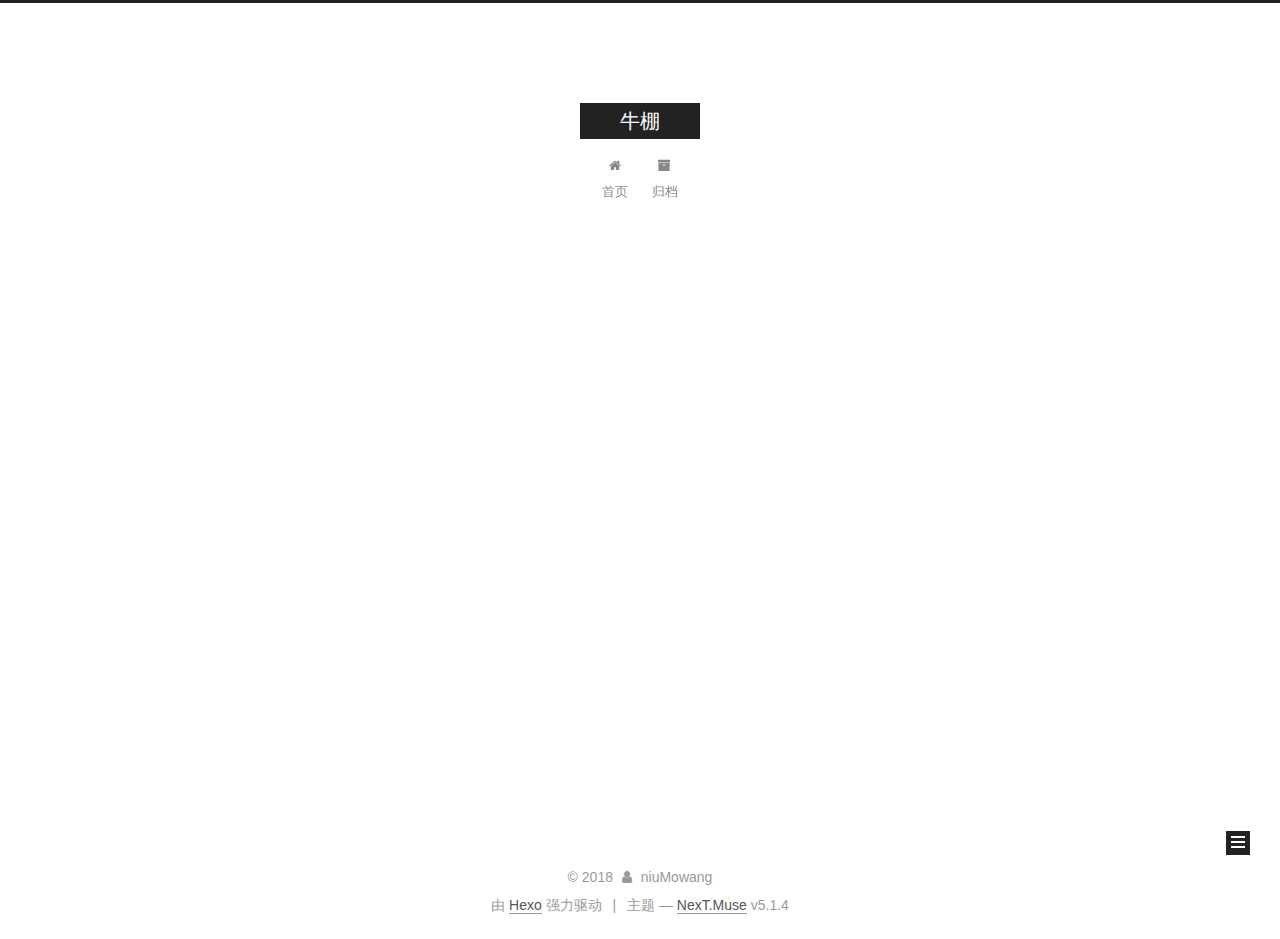
==== commit 0a88be3b: "Site updated: 2018-03-08 17:59:47" ====
--- a/archives/index.html
+++ b/archives/index.html
@@ -227,7 +227,7 @@
         
           
         
-        嗯..! 目前共计 1 篇日志。 继续努力。
+        嗯..! 目前共计 4 篇日志。 继续努力。
       </span>
 
       
@@ -274,6 +274,117 @@
 
       
 
+        
+        
+        
+
+        
+        
+
+        
+
+  <article class="post post-type-normal" itemscope itemtype="http://schema.org/Article">
+    <header class="post-header">
+
+      <h2 class="post-title">
+        
+            <a class="post-title-link" href="/2018/03/08/hello-world的副本 2/" itemprop="url">
+              
+                <span itemprop="name">未命名</span>
+              
+            </a>
+        
+      </h2>
+
+      <div class="post-meta">
+        <time class="post-time" itemprop="dateCreated"
+              datetime="2018-03-08T17:16:20+08:00"
+              content="2018-03-08" >
+          03-08
+        </time>
+      </div>
+
+    </header>
+  </article>
+
+
+
+      
+
+        
+        
+        
+
+        
+        
+
+        
+
+  <article class="post post-type-normal" itemscope itemtype="http://schema.org/Article">
+    <header class="post-header">
+
+      <h2 class="post-title">
+        
+            <a class="post-title-link" href="/2018/03/08/hello-world的副本 3/" itemprop="url">
+              
+                <span itemprop="name">未命名</span>
+              
+            </a>
+        
+      </h2>
+
+      <div class="post-meta">
+        <time class="post-time" itemprop="dateCreated"
+              datetime="2018-03-08T17:16:20+08:00"
+              content="2018-03-08" >
+          03-08
+        </time>
+      </div>
+
+    </header>
+  </article>
+
+
+
+      
+
+        
+        
+        
+
+        
+        
+
+        
+
+  <article class="post post-type-normal" itemscope itemtype="http://schema.org/Article">
+    <header class="post-header">
+
+      <h2 class="post-title">
+        
+            <a class="post-title-link" href="/2018/03/08/hello-world的副本/" itemprop="url">
+              
+                <span itemprop="name">未命名</span>
+              
+            </a>
+        
+      </h2>
+
+      <div class="post-meta">
+        <time class="post-time" itemprop="dateCreated"
+              datetime="2018-03-08T17:16:20+08:00"
+              content="2018-03-08" >
+          03-08
+        </time>
+      </div>
+
+    </header>
+  </article>
+
+
+
+      
+
     </div>
   </div>
   
@@ -325,7 +436,7 @@
               
                 <a href="/archives/">
               
-                  <span class="site-state-item-count">1</span>
+                  <span class="site-state-item-count">4</span>
                   <span class="site-state-item-name">日志</span>
                 </a>
               </div>
--- a/css/main.css
+++ b/css/main.css
@@ -1822,7 +1822,7 @@
   width: 4px;
   height: 4px;
   border-radius: 50%;
-  background: #1b6250;
+  background: #605d91;
 }
 .links-of-blogroll {
   font-size: 13px;
